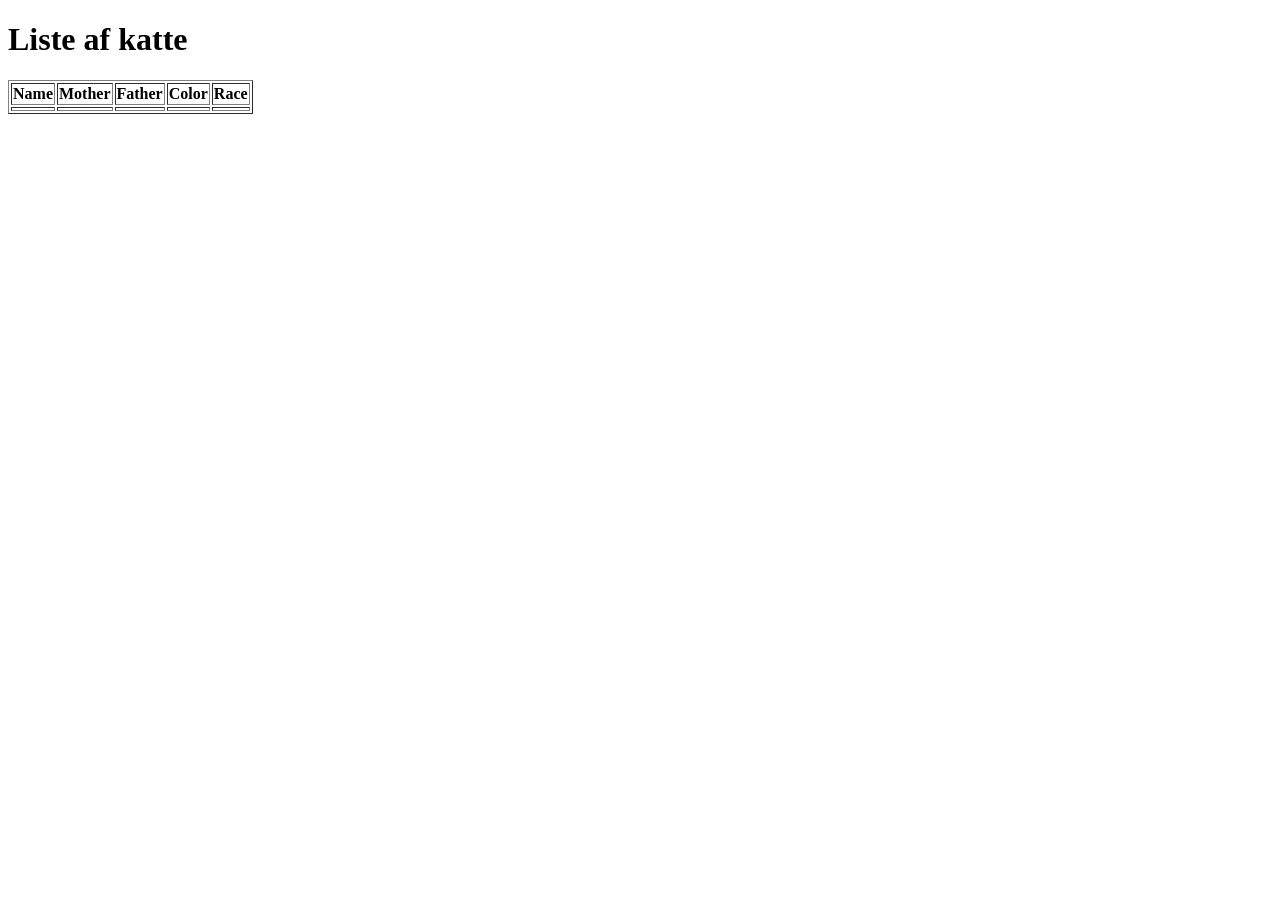
==== src/main/resources/templates/catPage.html @ d4bfad1f "Changes by tag" ====
<!DOCTYPE html>
<html lang="en" xmlns:th="http://www.thymeleaf.org">

<head>
    <meta charset="UTF-8">
    <title>Liste af katte</title>
</head>

<body>

<h1>Liste af katte</h1>

<table border="1">
    <thead>
    <tr>
        <th>Name</th>
        <th>Mother</th>
        <th>Father</th>
        <th>Color</th>
        <th>Race</th>
    </tr>
    </thead>

    <tbody>
    <tr th:each="cat : ${cats}">
        <td th:text="${cat.name}"></td>
        <td th:text="${cat.mom}"></td>
        <td th:text="${cat.dad}"></td>
        <td th:text="${cat.color}"></td>
        <td th:text="${cat.race}"></td>
    </tr>
    </tbody>
</table>

</body>
</html>
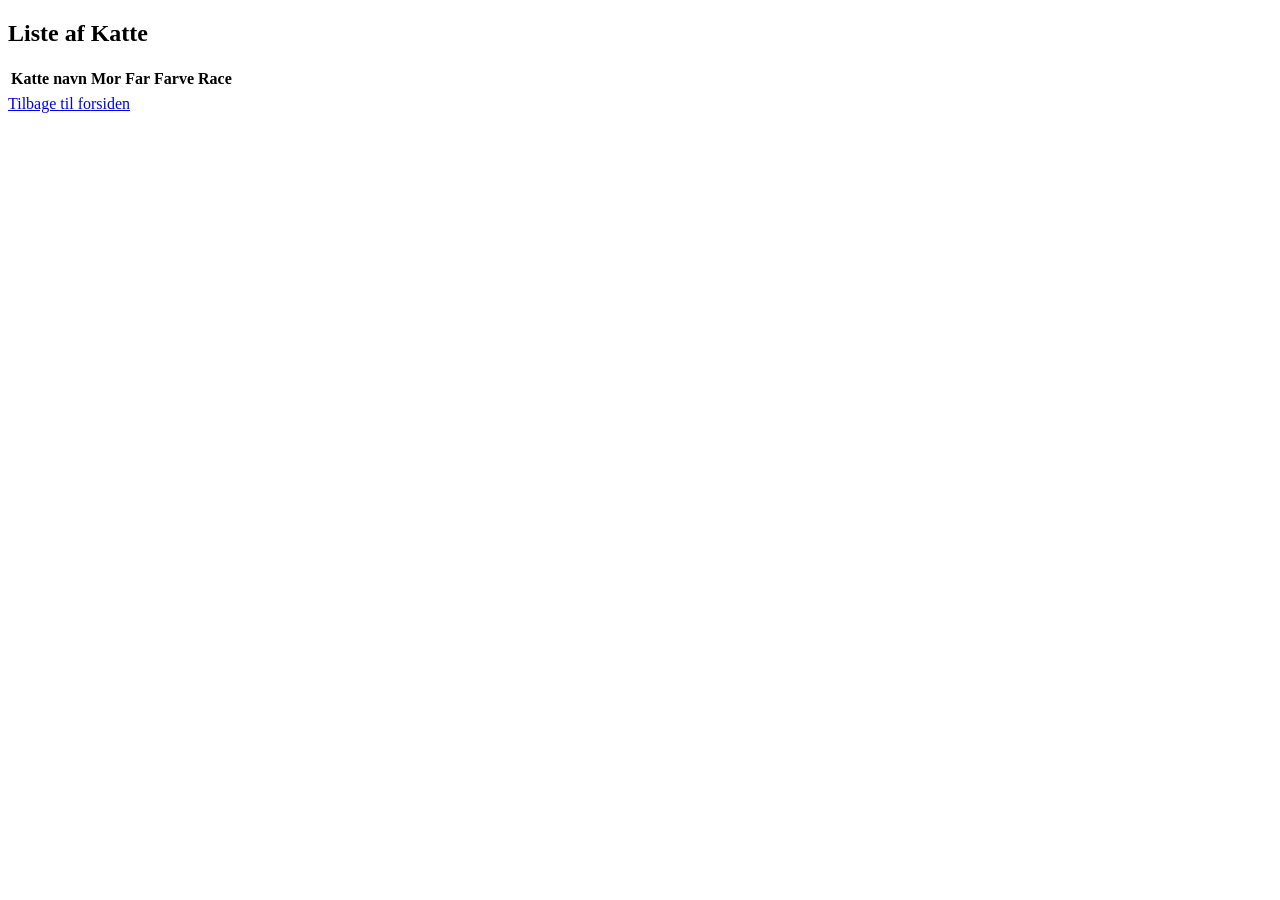
==== commit c0fd8fe7: "14-04 commit" ====
--- a/src/main/resources/templates/catPage.html
+++ b/src/main/resources/templates/catPage.html
@@ -1,36 +1,40 @@
 <!DOCTYPE html>
-<html lang="en" xmlns:th="http://www.thymeleaf.org">
-
+<html lang="da" xmlns:th="http://www.thymeleaf.org">
 <head>
     <meta charset="UTF-8">
-    <title>Liste af katte</title>
+    <title>Liste af Katte – Racekatteklubben</title>
+    <link rel="stylesheet" th:href="@{/universal.css}">
 </head>
-
 <body>
 
-<h1>Liste af katte</h1>
+<div class="container">
+    <h2>Liste af Katte</h2>
 
-<table border="1">
-    <thead>
-    <tr>
-        <th>Name</th>
-        <th>Mother</th>
-        <th>Father</th>
-        <th>Color</th>
-        <th>Race</th>
-    </tr>
-    </thead>
+    <table>
+        <thead>
+        <tr>
+            <th>Katte navn</th>
+            <th>Mor</th>
+            <th>Far</th>
+            <th>Farve</th>
+            <th>Race</th>
+        </tr>
+        </thead>
+        <tbody>
+        <tr th:each="cat : ${cats}">
+            <td th:text="${cat.name}"></td>
+            <td th:text="${cat.mom}"></td>
+            <td th:text="${cat.dad}"></td>
+            <td th:text="${cat.color}"></td>
+            <td th:text="${cat.race}"></td>
+        </tr>
+        </tbody>
+    </table>
 
-    <tbody>
-    <tr th:each="cat : ${cats}">
-        <td th:text="${cat.name}"></td>
-        <td th:text="${cat.mom}"></td>
-        <td th:text="${cat.dad}"></td>
-        <td th:text="${cat.color}"></td>
-        <td th:text="${cat.race}"></td>
-    </tr>
-    </tbody>
-</table>
+    <div class="links">
+        <a href="/">Tilbage til forsiden</a>
+    </div>
+</div>
 
 </body>
-</html>
+</html>
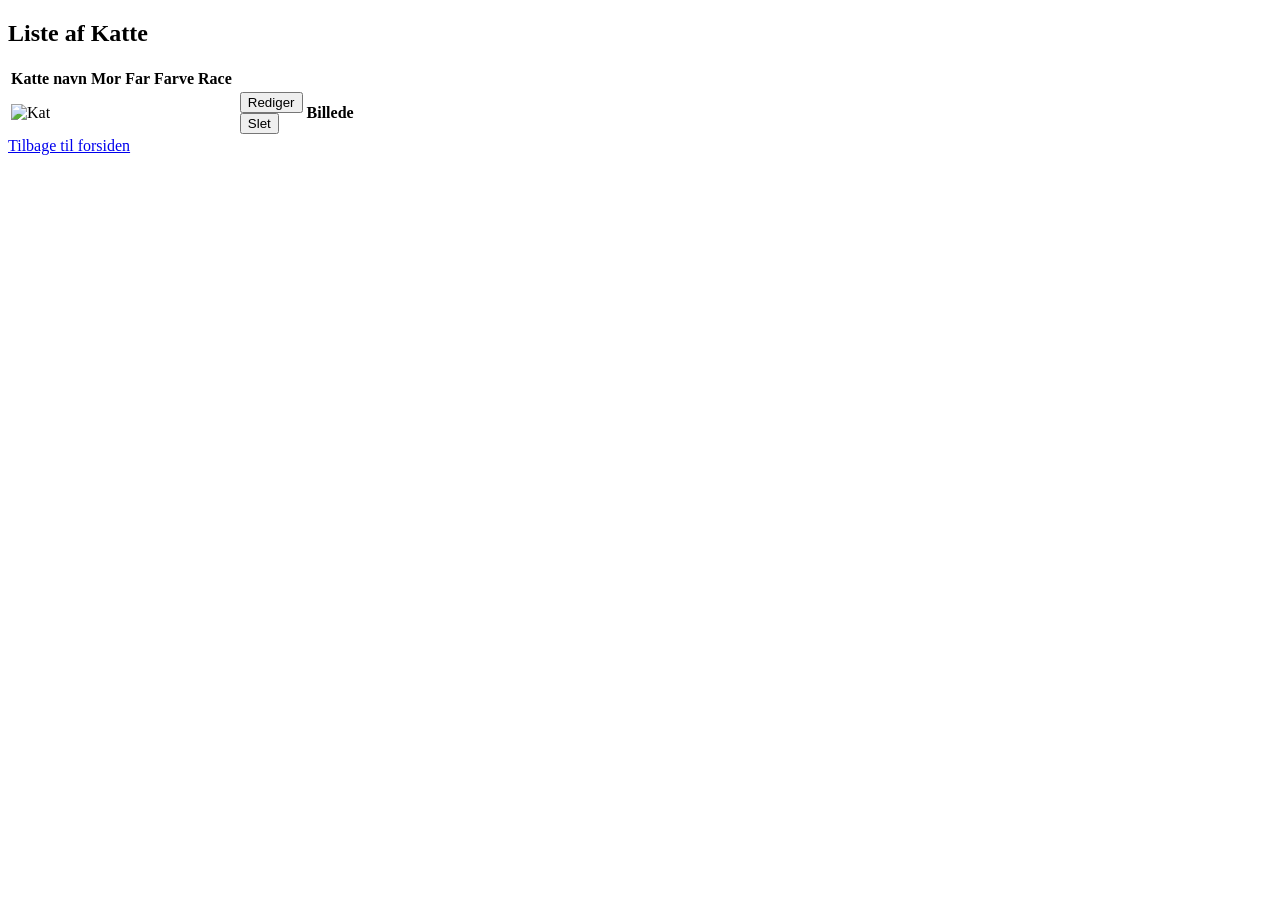
==== commit d6abe7e9: "snart færdig" ====
--- a/src/main/resources/templates/catPage.html
+++ b/src/main/resources/templates/catPage.html
@@ -22,11 +22,32 @@
         </thead>
         <tbody>
         <tr th:each="cat : ${cats}">
+            <td>
+                <img th:if="${cat.image != null}"
+                     th:src="@{/catImage/{id}(id=${cat.catId})}"
+                     alt="Kat"
+                     style="width: 100px;" />
+            </td>
             <td th:text="${cat.name}"></td>
             <td th:text="${cat.mom}"></td>
             <td th:text="${cat.dad}"></td>
             <td th:text="${cat.color}"></td>
             <td th:text="${cat.race}"></td>
+
+            <td>
+                <form th:action="@{/updateCat}" method="get">
+                    <input type="hidden" name="catId" th:value="${cat.catId}">
+                    <button type="submit">Rediger</button>
+                </form>
+
+                <form th:action="@{/deleteCat}" method="post">
+                    <input type="hidden" name="catId" th:value="${cat.catId}">
+                    <button type="submit">Slet</button>
+                </form>
+            </td>
+
+            <th>Billede</th>
+
         </tr>
         </tbody>
     </table>
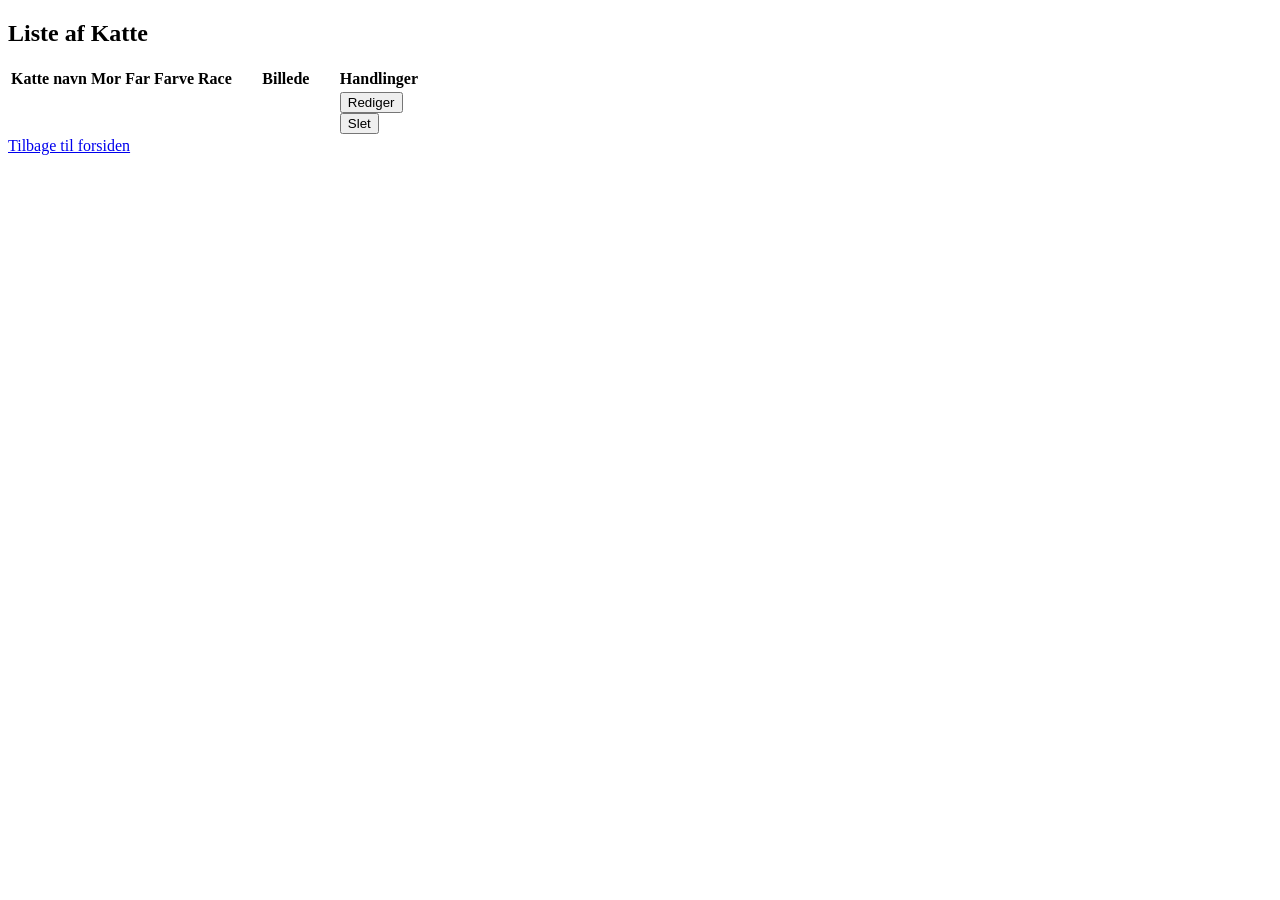
==== commit c92ab47b: "færdig" ====
--- a/src/main/resources/templates/catPage.html
+++ b/src/main/resources/templates/catPage.html
@@ -1,3 +1,11 @@
+<!DOCTYPE html>
+<html lang="en">
+<head>
+    <link rel="stylesheet" th:href="@{/universal.css}">
+    <meta charset="UTF-8">
+    <title>Se alle dine katte</title>
+</head>
+
 <!DOCTYPE html>
 <html lang="da" xmlns:th="http://www.thymeleaf.org">
 <head>
@@ -18,21 +26,21 @@
             <th>Far</th>
             <th>Farve</th>
             <th>Race</th>
+            <th>Billede</th>
+            <th>Handlinger</th>
         </tr>
         </thead>
         <tbody>
         <tr th:each="cat : ${cats}">
-            <td>
-                <img th:if="${cat.image != null}"
-                     th:src="@{/catImage/{id}(id=${cat.catId})}"
-                     alt="Kat"
-                     style="width: 100px;" />
-            </td>
             <td th:text="${cat.name}"></td>
             <td th:text="${cat.mom}"></td>
             <td th:text="${cat.dad}"></td>
             <td th:text="${cat.color}"></td>
             <td th:text="${cat.race}"></td>
+
+            <td>
+                <img th:src="@{'/catImage/' + ${cat.catId}}" width="100"/>
+            </td>
 
             <td>
                 <form th:action="@{/updateCat}" method="get">
@@ -46,8 +54,6 @@
                 </form>
             </td>
 
-            <th>Billede</th>
-
         </tr>
         </tbody>
     </table>
